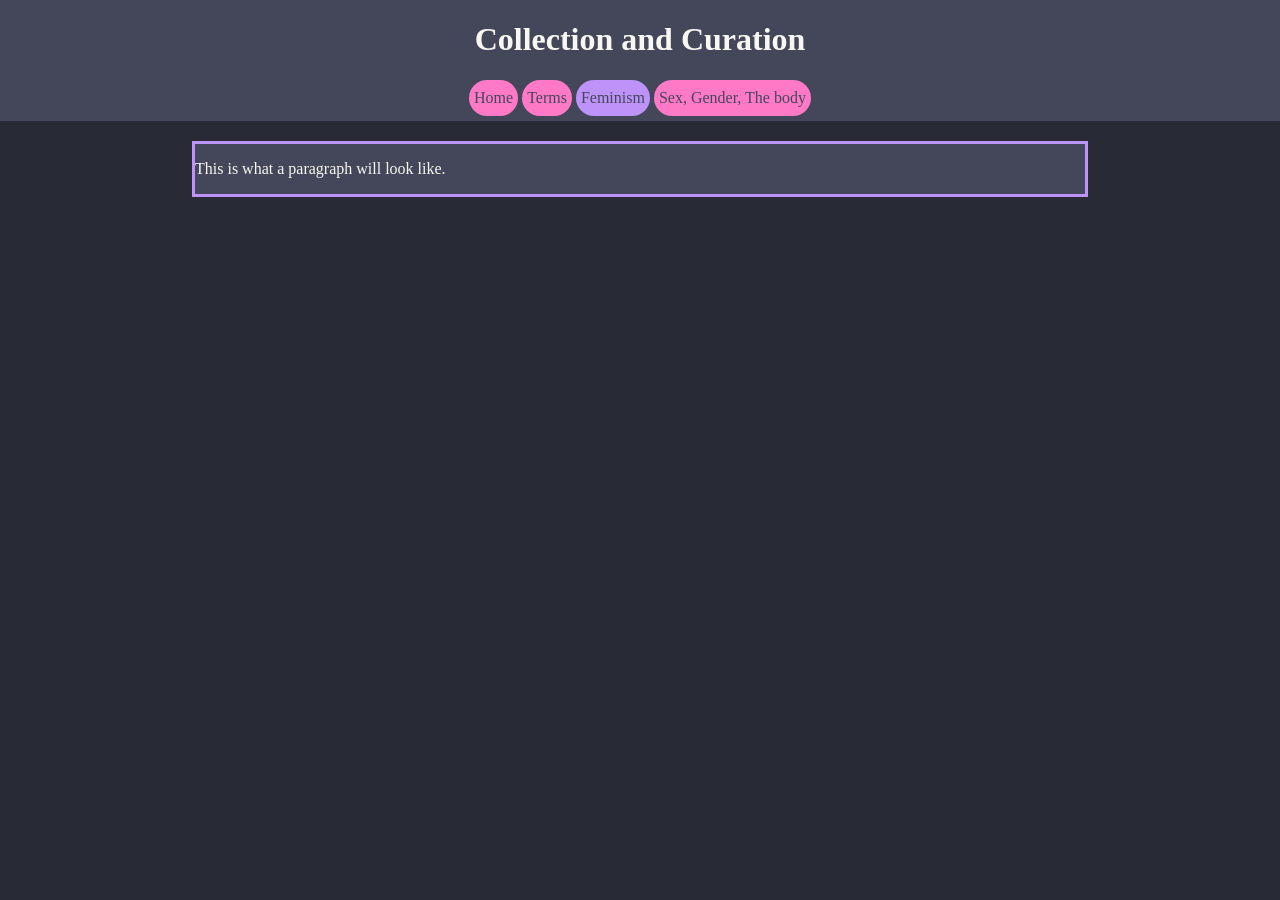
==== feminism.html @ 50840c70 "created basic files" ====
<head>
    <title>Amber's Collection and Curation Project</title>
    <link rel="stylesheet" href="style.css">
</head>
<html>
    <body>
        <header>
            <div class="title">
                <h1>Collection and Curation</h1>
            </div>
            <div class="bar">
                <div class="page">
                    <a href="/"><p>Home</h1></a>
                </div>
                <div class="page">
                    <a href="/terms.html"><p>Terms</p></a>
                </div>
                <div class="page current">
                    <a href="/feminism.html"><p>Feminism</p></a>
                </div>
                <div class="page">
                    <a href="/sexgenderbody.html"><p>Sex, Gender, The body</p></a>
                </div>
            </div>
        </header>
        <div class="text">
            <p>This is what a paragraph will look like.</p>
        </div>
    </body>
</html>
---- style.css ----
html, body {
    background-color: #282A36;
    color: #F8F8F2;
    padding: 0;
    margin: 0;
}

header {
    background-color: #44475A;
    color: #F8F8F2;
    width: 100%;
    display: inline-block;
    padding-bottom: 5px;
    text-align: center;
    margin-bottom: 20px;
}

a, a:visited, a:hover, a:active {
    color: #44475A;
    text-decoration: none;
}

.page {
    display: inline-block;
    background-color: #FF79C6;
    color: #44475A;
    line-height: 0.25em;
    padding: 0 5px;
    border-radius: 20px;
}

.current {
    background-color: #BD93F9;
}

.text {
    border-style: solid;
    border-width: 3px;
    margin-left: 15%;
    margin-right: 15%;
    border-color: #BD93F9;
    background-color: #44475A;
}
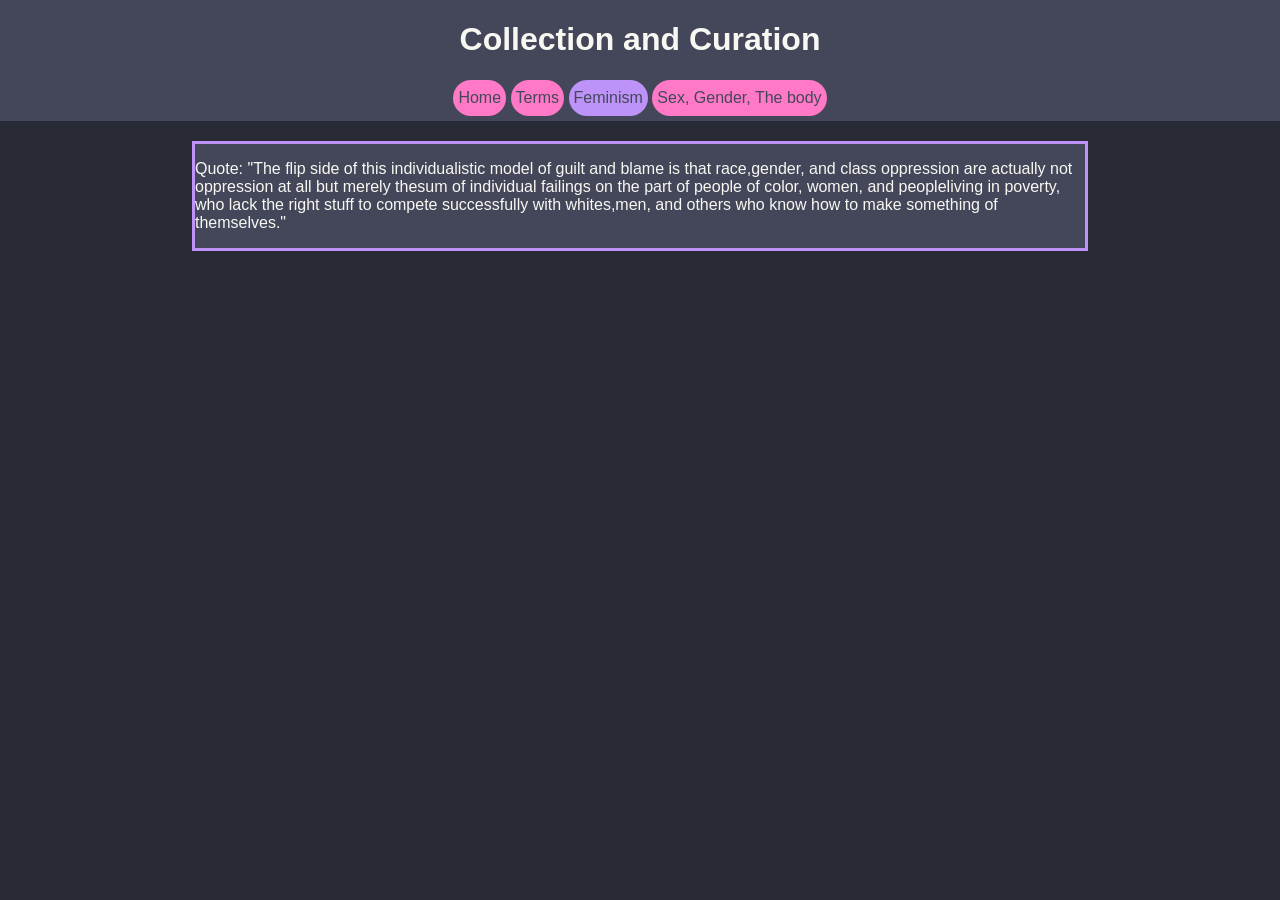
==== commit d318cd5e: "added quotes" ====
--- a/feminism.html
+++ b/feminism.html
@@ -10,21 +10,21 @@
             </div>
             <div class="bar">
                 <div class="page">
-                    <a href="/"><p>Home</h1></a>
+                    <a href="/w/cc/"><p>Home</h1></a>
                 </div>
                 <div class="page">
-                    <a href="/terms.html"><p>Terms</p></a>
+                    <a href="/w/cc/terms.html"><p>Terms</p></a>
                 </div>
                 <div class="page current">
-                    <a href="/feminism.html"><p>Feminism</p></a>
+                    <a href="/w/cc/feminism.html"><p>Feminism</p></a>
                 </div>
                 <div class="page">
-                    <a href="/sexgenderbody.html"><p>Sex, Gender, The body</p></a>
+                    <a href="/w/cc/sexgenderbody.html"><p>Sex, Gender, The body</p></a>
                 </div>
             </div>
         </header>
         <div class="text">
-            <p>This is what a paragraph will look like.</p>
+            <p>Quote: "The flip side of this individualistic model of guilt and blame is that race,gender, and class oppression are actually not oppression at all but merely thesum of individual failings on the part of people of color, women, and peopleliving in poverty, who lack the right stuff to compete successfully with whites,men, and others who know how to make something of themselves."</p>
         </div>
     </body>
 </html>
--- a/style.css
+++ b/style.css
@@ -3,6 +3,10 @@
     color: #F8F8F2;
     padding: 0;
     margin: 0;
+}
+
+* {
+    font-family: sans-serif;
 }
 
 header {
